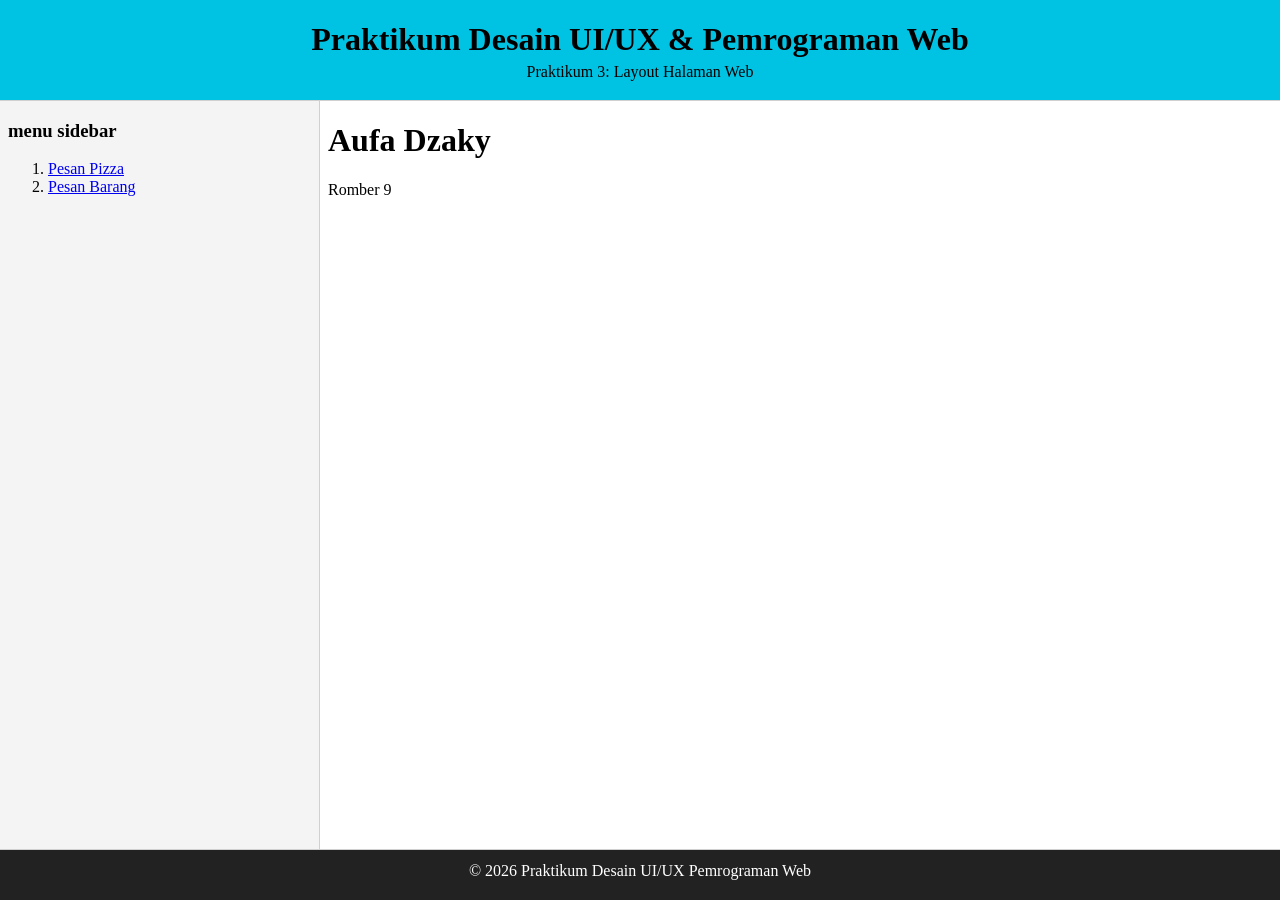
==== belajar_html2/index.html @ c3ee210c "Unggahan awal: belajar_html dan belajar_html2" ====
<!DOCTYPE html>
<html lang="en">
<head>
    <meta charset="UTF-8">
    <meta name="viewport" content="width=device-width, initial-scale=1.0">
    <title>layout web menggunakan frameset</title>
    <style>
        
    </style>
</head>
<frameset rows="100, *, 50" framespacing="1" border="1" framespacing="1">
    <!-- header -->
    <frame src="header.html" name="headerframe" scroling="no">

    <!-- sidebar & main content -->
    <frameset cols="25%, 75%">
        <frame src="sidebar.html" name="menuframe">
        <frame src="main.html" name="showframe">
    </frameset>

    <!-- footer -->
    <frame src="footer.html">
</frameset>
</html>
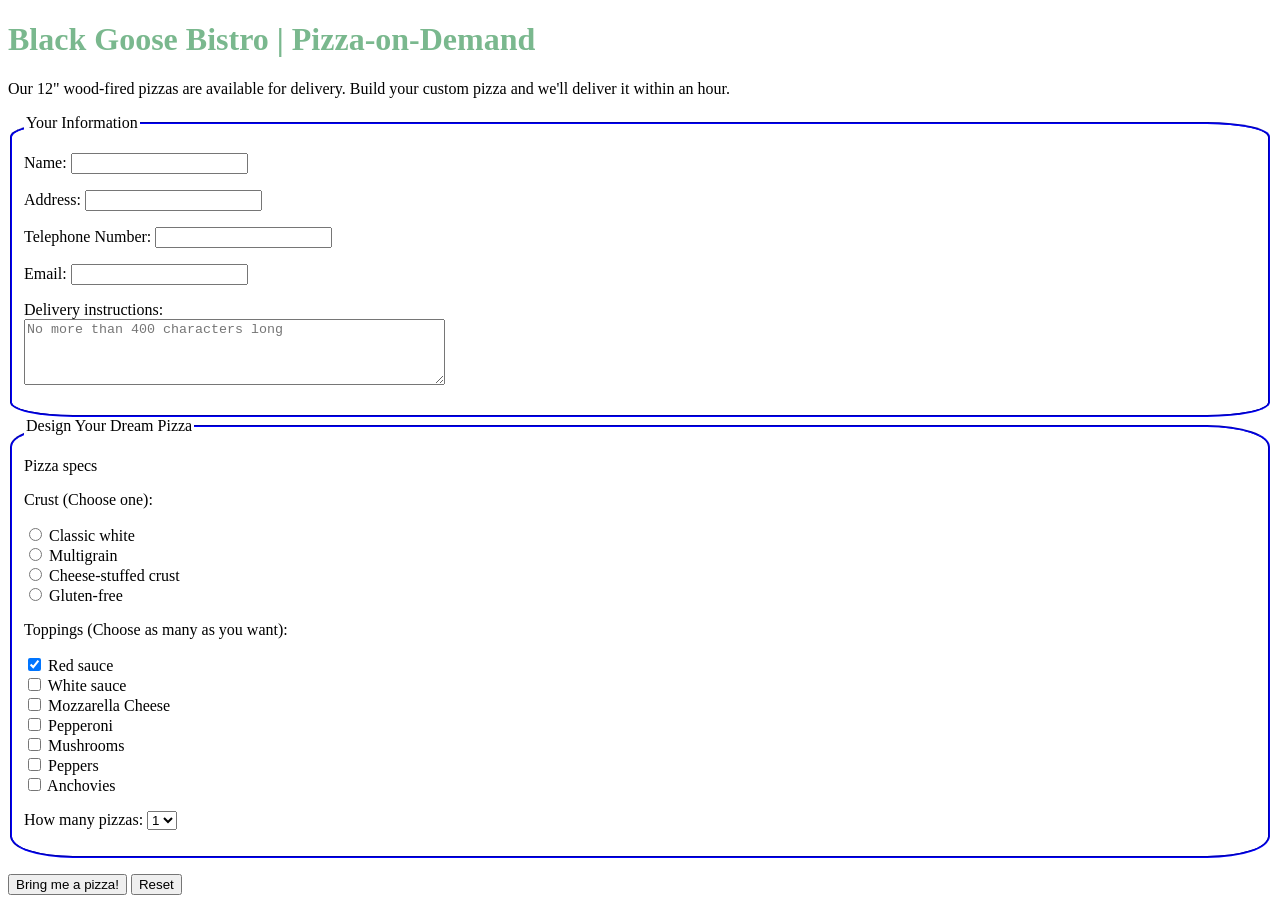
==== commit fb4f414d: "aufa" ====
--- a/belajar_html2/index.html
+++ b/belajar_html2/index.html
@@ -3,22 +3,83 @@
 <head>
     <meta charset="UTF-8">
     <meta name="viewport" content="width=device-width, initial-scale=1.0">
-    <title>layout web menggunakan frameset</title>
-    <style>
-        
-    </style>
+    <link rel="stylesheet" href="style.css">
+    <title>Black Goose Bistro | Pizza-on-Demand</title>
 </head>
-<frameset rows="100, *, 50" framespacing="1" border="1" framespacing="1">
-    <!-- header -->
-    <frame src="header.html" name="headerframe" scroling="no">
+<body>
+    <h1>Black Goose Bistro | Pizza-on-Demand</h1>
+    <p>
+        Our 12&quot; wood-fired pizzas are available for delivery.
+        Build your custom pizza and we'll deliver it within an hour.
+    </p>
 
-    <!-- sidebar & main content -->
-    <frameset cols="25%, 75%">
-        <frame src="sidebar.html" name="menuframe">
-        <frame src="main.html" name="showframe">
-    </frameset>
+    <form action="http://www.blackgoosebistro.com/pizza.php" method="post">
 
-    <!-- footer -->
-    <frame src="footer.html">
-</frameset>
-</html>+        <fieldset>
+            <legend>Your Information</legend>
+            <p>
+                <label for="customername">Name:</label>
+                <input type="text" id="customername" name="customername">
+            </p>
+            <p>
+                <label for="address">Address:</label>
+                <input type="text" id="address" name="address">
+            </p>
+            <p>
+                <label for="telephone">Telephone Number:</label>
+                <input type="tel" id="telephone" name="telephone">
+            </p>
+            <p>
+                <label for="email">Email:</label>
+                <input type="email" id="email" name="email">
+            </p>
+            <p>
+                <label for="instructions">Delivery instructions:</label><br>
+                <textarea id="instructions" name="instructions" rows="4" cols="50"
+                    maxlength="400" placeholder="No more than 400 characters long"></textarea>
+            </p>
+        </fieldset>
+
+        <fieldset>
+            <legend>Design Your Dream Pizza</legend>
+            <p>Pizza specs</p>
+
+            <p>Crust (Choose one):</p>
+            <p>
+                <label><input type="radio" name="crust" value="Classic white" required> Classic white</label><br>
+                <label><input type="radio" name="crust" value="Multigrain"> Multigrain</label><br>
+                <label><input type="radio" name="crust" value="Cheese-stuffed crust"> Cheese-stuffed crust</label><br>
+                <label><input type="radio" name="crust" value="Gluten-free"> Gluten-free</label>
+            </p>
+
+            <p>Toppings (Choose as many as you want):</p>
+            <p>
+                <label><input type="checkbox" name="toppings[]" value="Red sauce" checked> Red sauce</label><br>
+                <label><input type="checkbox" name="toppings[]" value="White sauce"> White sauce</label><br>
+                <label><input type="checkbox" name="toppings[]" value="Mozzarella Cheese"> Mozzarella Cheese</label><br>
+                <label><input type="checkbox" name="toppings[]" value="Pepperoni"> Pepperoni</label><br>
+                <label><input type="checkbox" name="toppings[]" value="Mushrooms"> Mushrooms</label><br>
+                <label><input type="checkbox" name="toppings[]" value="Peppers"> Peppers</label><br>
+                <label><input type="checkbox" name="toppings[]" value="Anchovies"> Anchovies</label>
+            </p>
+
+            <p>
+                <label for="pizzas">How many pizzas:</label>
+                <select id="pizzas" name="pizzas">
+                    <option value="1">1</option>
+                    <option value="2">2</option>
+                    <option value="3">3</option>
+                    <option value="4">4</option>
+                    <option value="5">5</option>
+                    <option value="6">6</option>
+                </select>
+            </p>
+        </fieldset>
+
+        <p>
+            <input type="submit" value="Bring me a pizza!">
+            <input type="reset" value="Reset">
+        </p>
+    </form>
+</body>
+</html>
--- a/belajar_html2/style.css
+++ b/belajar_html2/style.css
@@ -0,0 +1,8 @@
+h1 {
+    color: #7ab88e;
+}
+
+fieldset{
+    border-radius: 5%;
+    border-color: blue;
+}
